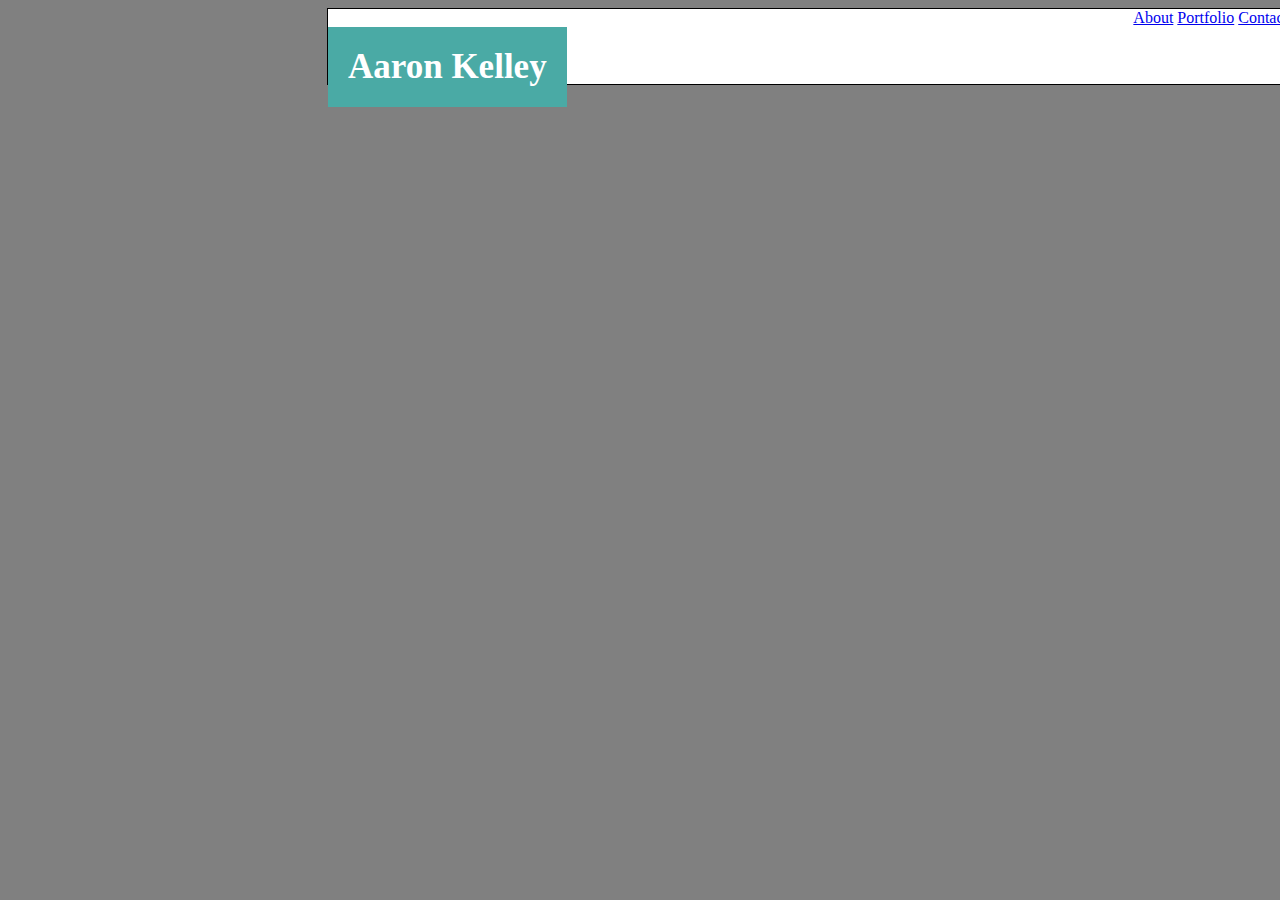
==== contact.html @ c4970c36 "Push HW1" ====
<!DOCTYPE html>
<html>
<head>
	<title>Contact Page </title>
</head>
<body>

	<link rel="stylesheet" type="text/css" href="https://meyerweb.com/eric/tools/css/reset/reset.css">
<link rel="stylesheet" type="text/css" href="style.css">

</head>
<body>
<div>
	
	<div id="nav">
	<a href="file:///Users/aaronkelley/Desktop/Homework/index.html">About</a>
	<a href="file:///Users/aaronkelley/Desktop/Homework/portfolio.html">Portfolio</a>
	<a href="file:///Users/aaronkelley/Desktop/Homework/contact.html">Contact</a>

<div>
<h1 class="name">Aaron Kelley</h1>
</div>

</body>
</html>
---- style.css ----
body{
	background-color:gray;
	width:1600px;
	height: 500px;
}



#nav{
	height: 75px;
	width:960px;
	border:1px solid black;
	background-color: white;
	text-align: right;
	padding: 0px;
	margin:auto;
	font-family: "Georgia";
	text-decoration: none


	
}


.name{
	width:214px
	height:61px;
	float: left;
	margin:auto;
	border: 1px #4aaaa5;
	background-color: #4aaaa5;
	font-family:"Georgia"; 
	font-size:35px;
	color:white;
    display:inline-box;
    border:20px solid #4aaaa5;
    
}


#main-section {
	margin-left: 319px;
	margin-top:206px;
	margin-right:1280px;
	margin-bottom:652px;
	width:960px;
	height:447px; 
	border:1px solid black;
	background-color: white;
}

#aboutme{
	color:#4aaaa5;
	font-family:"Georgia";
	font-size:25px; 
	width:205px;
	height:43px;
	padding: 20px;

}

#line-break{
	border:1px solid gray;
}
.para{
	width:960px;
	padding:25px;
	margin:auto;

}



#photo{width:100px;
	float:left;
	padding:25px;


}

.bottomborder{
	border:1px solid #4aaaa5;
	background-color: #4aaaa5;
	padding:5px;
	
}

.footer{
	border:1px #666666;
	background-color: #666666;
	padding:30px;
	text-align: center;
	

}
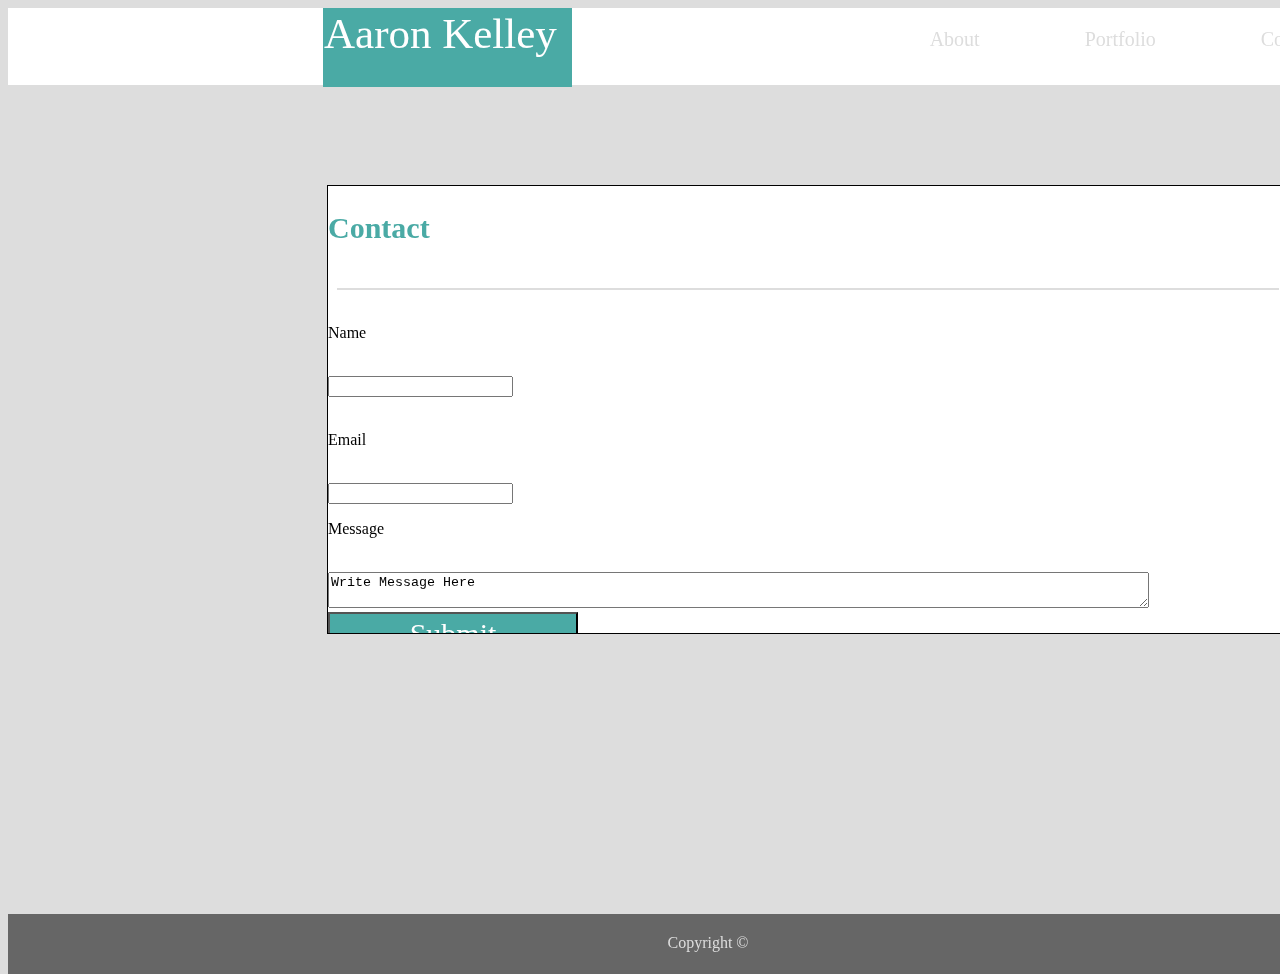
==== commit 21e9f65c: "Push HW1" ====
--- a/contact.html
+++ b/contact.html
@@ -1,25 +1,67 @@
 <!DOCTYPE html>
 <html>
 <head>
-	<title>Contact Page </title>
+	<title>Recommended HW Assignment</title>
+
+	<link rel="stylesheet" type="text/css" href="https://meyerweb.com/eric/tools/css/reset/reset.css">
+<link rel="stylesheet" type="text/css" href="./assets/css/style.css">
+
 </head>
+<header>
+
+</div> 
+		<div class='head'>
+			<div class='Title'>Aaron Kelley</div>
+			<div class='links'>
+				 <a href="file:///Users/aaronkelley/Desktop/Homework/contact.html">Contact</a>
+			     <a href="file:///Users/aaronkelley/Desktop/Homework/portfolio.html">Portfolio</a>
+			     <a href="file:///Users/aaronkelley/Desktop/Homework/index.html">About</a>
+	           
+			</div>
+		</div>
+</header>
 <body>
 
-	<link rel="stylesheet" type="text/css" href="https://meyerweb.com/eric/tools/css/reset/reset.css">
-<link rel="stylesheet" type="text/css" href="style.css">
+	
 
 </head>
 <body>
+	
+ <div>
+ <div class="main-section">
+<h2 class="aboutme">Contact</h2>
+	<br/>
+<h2 id="line-break"></h2>	
+<br/>	
 <div>
-	
-	<div id="nav">
-	<a href="file:///Users/aaronkelley/Desktop/Homework/index.html">About</a>
-	<a href="file:///Users/aaronkelley/Desktop/Homework/portfolio.html">Portfolio</a>
-	<a href="file:///Users/aaronkelley/Desktop/Homework/contact.html">Contact</a>
+<form class="form">
+		<p>Name<p/>
+	<br/>
+		<input type="text" text="John Smith"/>
+	<br/>
+	<br/>
+		<p >Email</p>
+		<br/>
+		<input name="example@gmail.com"/>
+		<br/>
+		<p>Message</p>
+		<br/>
+		<textarea cols="100">Write Message Here</textarea>
+</form>
+<br/><br/><br/><br/><br/><br/><br/><br/><br/><br/><br/><br/><br/>
+<input type="submit" value="Submit"id="submit"></div>
+</div>
 
-<div>
-<h1 class="name">Aaron Kelley</h1>
+
+
+<div class="border">
+	</div>
+
+	<div class="footer">
+		Copyright ©
+	</div>
 </div>
+
 
 </body>
 </html>--- a/assets/css/style.css
+++ b/assets/css/style.css
@@ -0,0 +1,176 @@
+body{
+	background-color:#dddddd;
+	width:1400px;
+	height:200px;
+}
+
+header{
+	background-color: white;
+}
+
+a {
+	text-decoration: none;
+	font-size: 20px;
+	margin-right:65px;
+	float:right;  
+	color:#dddddd;
+	text-align: justify;
+	display: inline-block;
+	padding:20px;
+
+}
+.head {
+	background-color:white;
+	width:100%;
+	height:77px;
+}
+.Title {
+	margin-left: 315px;
+    background-color:#4aaaa5;
+    width: 247px;
+    height:77px;
+    float:left;
+    font-family: "Georgia";
+    text-align:justify;
+    font-size: 43px;
+    color:#ffffff;
+    display: inline-block;
+    font-style:bold;
+    padding:1px;
+}
+.links {
+	float:right;
+
+}
+
+
+.name{
+	width:293px
+	height:11px;
+	float: left;
+/*	margin-right:684px;
+*/	/*margin-bottom:81px;*/
+/*	margin-left:391px;
+*/	border: 1px #4aaaa5;
+	background-color: #4aaaa5;
+	font-family:"Georgia"; 
+	font-size:35px;
+	color:white;
+    display:inline-box;
+    border:20px solid #4aaaa5;
+    
+}
+
+
+.main-section {
+	overflow: auto;
+	margin-left: 319px;
+	margin-top:100px;
+	margin-right:1280px;
+	margin-bottom:280px;
+	width:960px;
+	height:447px; 
+	border:1px solid black;
+	background-color: white;
+}
+
+.aboutme{
+	color:#4aaaa5;
+	font-family:"Georgia";
+	font-size:30px; 
+	width:205px;
+	height:43px
+	padding: 20px;
+	text-align: left
+
+}
+
+#line-break{
+	border:1px solid #dddddd;
+	width:940px;
+	margin:auto;
+}
+
+.placeholders{
+	position: relative;
+	padding:20px;
+	display: inline-block;
+	width:166px;
+	height:120px;
+	margin:20px;
+	border:10px hidden;
+}
+
+.bottomleft{
+	position:absolute;
+	top:350px;
+	width:100%;
+}
+    
+}
+
+.para{
+	width:960px;
+	padding:25px;
+	margin:auto;
+	font-family:"arial";
+	font-size:14px;
+
+
+
+}
+
+#photo{width:200px;
+	float:left;
+	padding:25px;
+}
+
+.form{
+	float:left;
+	font-family: "Arial"
+	color:#dddddd;
+	float:left;
+	
+}
+
+#textbox{
+	width:850px;
+	height:240px;
+	padding:10px;
+	margin-bottom:200px;
+	float:left;
+}
+
+#submit{
+    background-color:#4aaaa5;
+    width: 250px;
+    height:45px;
+    float:left;
+    font-family: "Georgia";
+    text-align:center;
+    font-size: 30px;
+    color:#ffffff;
+    display: inline-block;
+    font-style:bold;
+    padding:1px;
+    margin-right:20px;
+}
+
+}
+
+.border{height:20px;
+	background-color: #4aaaa5;
+	padding:30px;
+}
+
+.footer{
+	border:1px #666666;
+	background-color: #666666;
+	padding:20px;
+	text-align: center;
+	height:20px;
+	color:#dddddd;
+	font-family: "Helvetica Neue";
+	
+
+}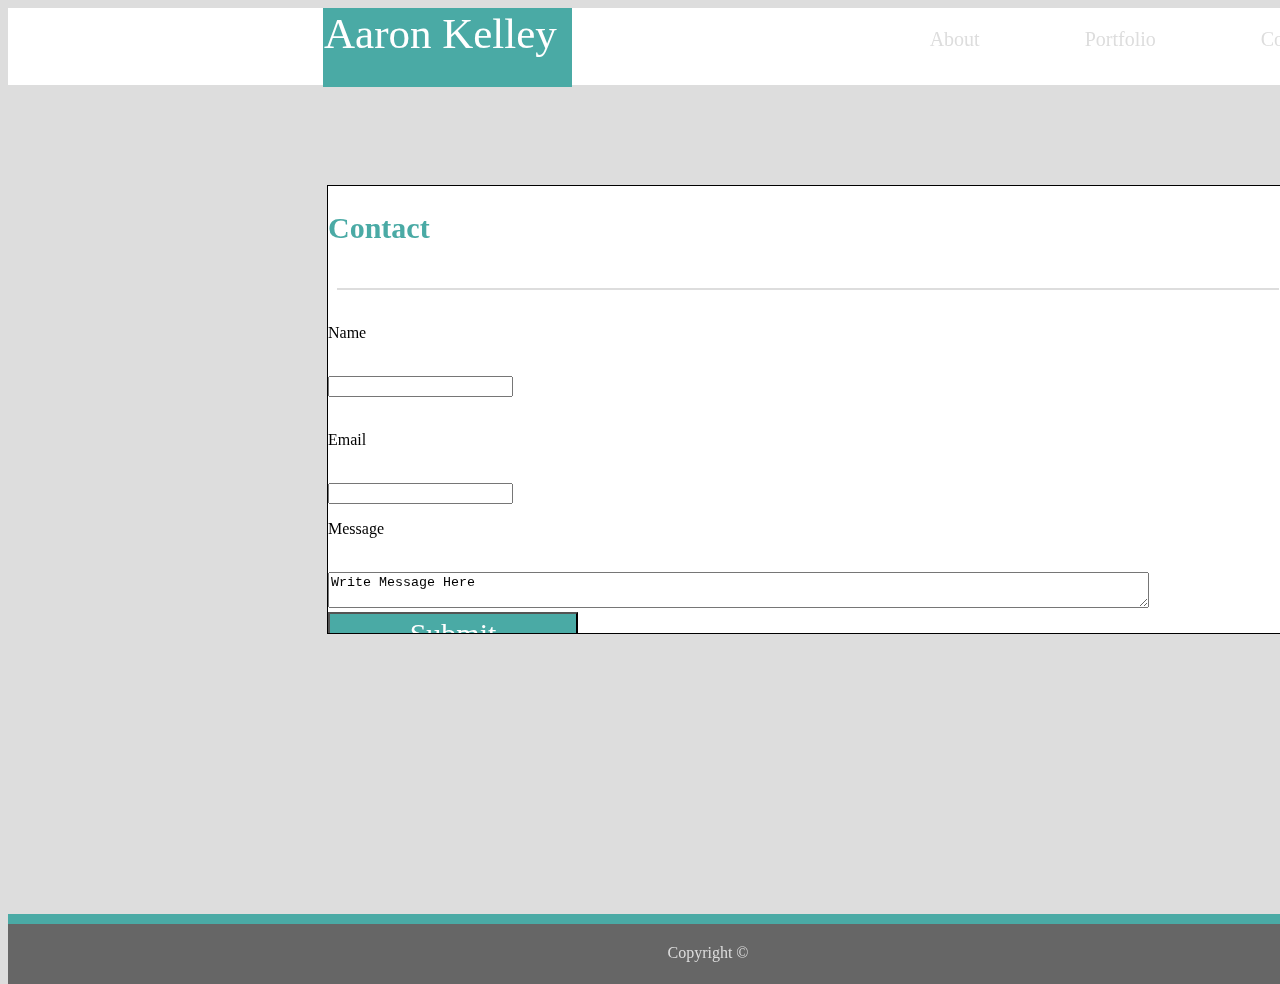
==== commit ec427ba0: "Added Border" ====
--- a/contact.html
+++ b/contact.html
@@ -54,8 +54,7 @@
 
 
 
-<div class="border">
-	</div>
+<div  id="border" style= "border:5px solid #4aaaa5;"></div>
 
 	<div class="footer">
 		Copyright ©
--- a/assets/css/style.css
+++ b/assets/css/style.css
@@ -92,22 +92,14 @@
 }
 
 .placeholders{
-	position: relative;
+	width:25px;
 	padding:20px;
-	display: inline-block;
-	width:166px;
-	height:120px;
-	margin:20px;
-	border:10px hidden;
+	display:inline-block;
+	padding:75px;
+
+
 }
 
-.bottomleft{
-	position:absolute;
-	top:350px;
-	width:100%;
-}
-    
-}
 
 .para{
 	width:960px;
@@ -158,9 +150,9 @@
 
 }
 
-.border{height:20px;
-	background-color: #4aaaa5;
-	padding:30px;
+element.style {
+    border: 1px solid #4aaaa5;
+
 }
 
 .footer{
